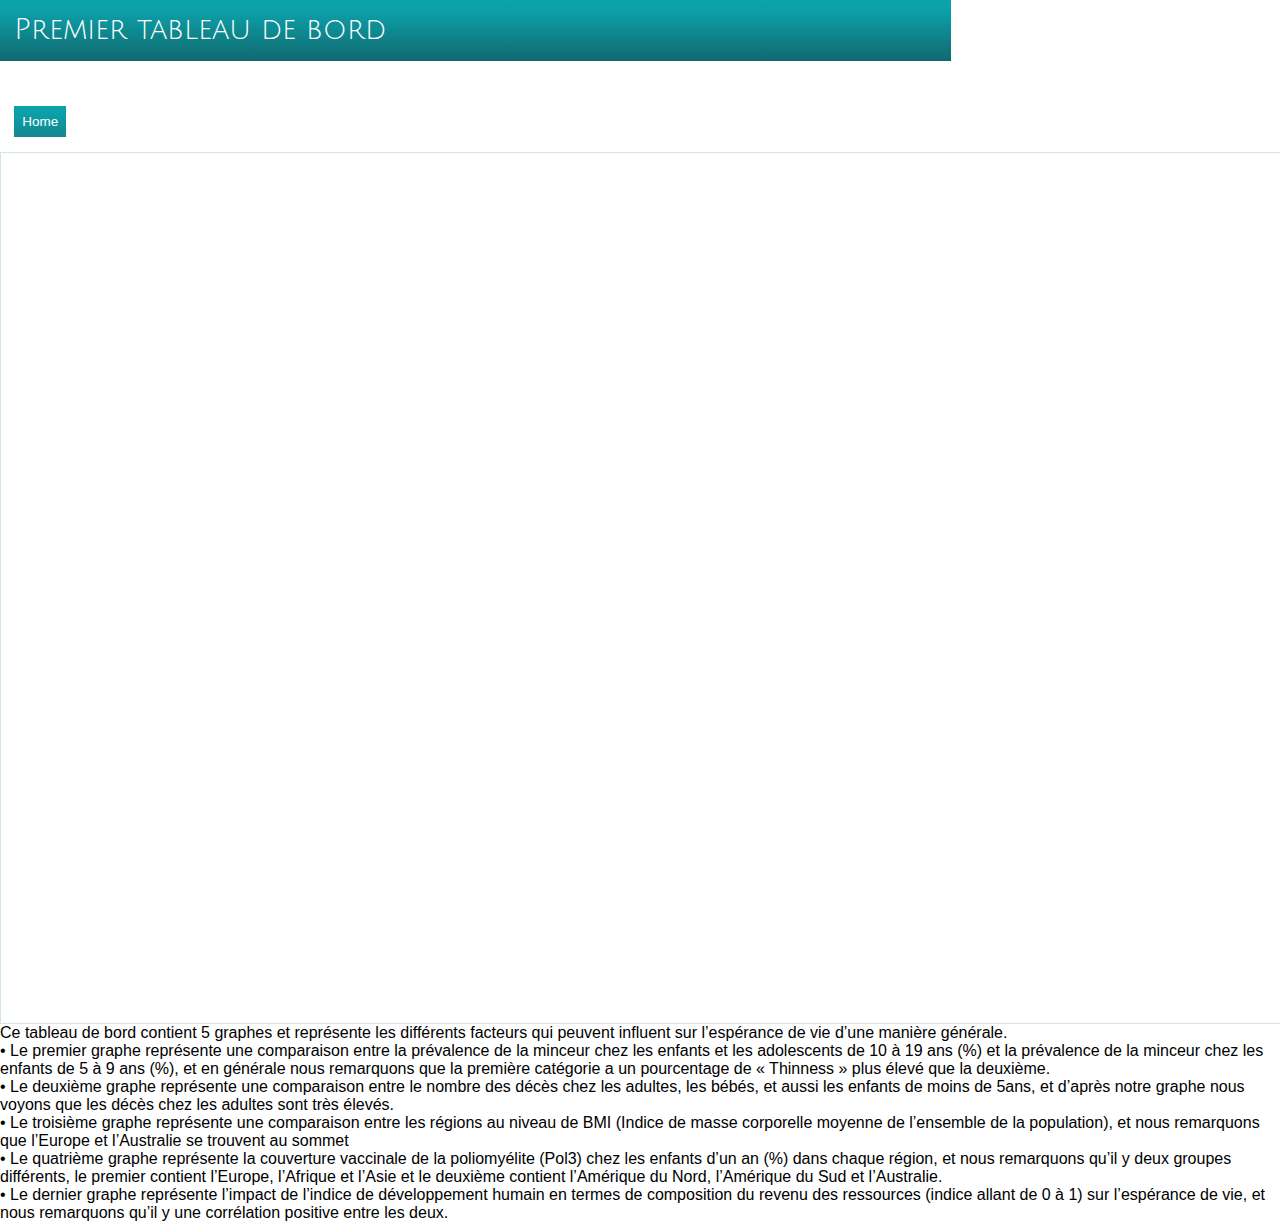
==== details1.html @ dd4e433b "notre application" ====
<!--A Design by W3layouts
Author: W3layout
Author URL: http://w3layouts.com
License: Creative Commons Attribution 3.0 Unported
License URL: http://creativecommons.org/licenses/by/3.0/
-->
<!DOCTYPE HTML>
<html>
<head>
<title>The Free Music-Box Website Template | Details :: w3layouts</title>
<meta http-equiv="Content-Type" content="text/html; charset=utf-8" />
<meta name="viewport" content="width=device-width, initial-scale=1, maximum-scale=1">
<link href="css/style.css" rel="stylesheet" type="text/css" media="all" />
<link href='//fonts.googleapis.com/css?family=Julius+Sans+One' rel='stylesheet' type='text/css'>
<script type="text/javascript" src="js/jquery.min.js"></script>
<script src="js/jquery-slider.js" type="text/javascript"></script>
</head>
<body>



<div class="main" style="margin-left:0px">
<div class="content">
	<h2>Premier tableau de bord</h2>
		<div class="section group">
		<div class="cont">
			<div class="single">
			<div class="btn1 top"><a href="index.html">Home</a></div>
			   	</div>
				<div class="grid-img1">
					
					<script type='text/javascript' src='https://10ay.online.tableau.com/javascripts/api/viz_v1.js'></script><div class='tableauPlaceholder' style='width: 1600px; height: 850px;'><object class='tableauViz' width='1600' height='850' style='display:none;'><param name='host_url' value='https%3A%2F%2F10ay.online.tableau.com%2F' /> <param name='embed_code_version' value='3' /> <param name='site_root' value='&#47;t&#47;analysepredictive' /><param name='name' value='MEFTAH_MOHAMED_DAKIRI_HAMZA_ANOUANI_ABDELHAK_TP_Projet_DATA_VIZ&#47;Tableaudebord1&#47;mohamed.meftah1-etu@etu.univh2c.ma&#47;ae41883e-bbe3-4b02-ab37-e2720dd9914a' /><param name='tabs' value='yes' /><param name='toolbar' value='yes' /><param name='showAppBanner' value='false' /></object></div>
				</div>
				
	            
			   	
			   <div class="clear"></div>	
		   </div>
	   
	</div>
	<div style="position:absolute">
	<p>
	Ce tableau de bord contient 5 graphes et représente les différents facteurs qui peuvent influent sur l’espérance de vie d’une manière générale.
	</p>
	<p>
•	Le premier graphe représente une comparaison entre la prévalence de la minceur chez les enfants et les adolescents de 10 à 19 ans (%) et la prévalence de la minceur chez les enfants de 5 à 9 ans (%), et en générale nous remarquons que la première catégorie a un pourcentage de « Thinness » plus élevé que la deuxième.
    </p>
	<p>
•	Le deuxième graphe représente une comparaison entre le nombre des décès chez les adultes, les bébés, et aussi les enfants de moins de 5ans, et d’après notre graphe nous voyons que les décès chez les adultes sont très élevés.
</p><p>
•	Le troisième graphe représente une comparaison entre les régions au niveau de BMI (Indice de masse corporelle moyenne de l’ensemble de la population),  
et nous remarquons que l’Europe et l’Australie se trouvent au sommet    
</p>
<p>
•	Le quatrième graphe représente la couverture vaccinale de la poliomyélite (Pol3) chez les enfants d’un an (%) dans chaque région, et nous remarquons qu’il y deux groupes différents, le premier contient l’Europe, l’Afrique et l’Asie et le deuxième contient l’Amérique du Nord, l’Amérique du Sud et l’Australie.
</p>
<p>
•	Le dernier graphe représente l’impact de l’indice de développement humain en termes de composition du revenu des ressources (indice allant de 0 à 1) sur l’espérance de vie, et nous remarquons qu’il y une corrélation positive entre les deux.

	</p>
	</div>
</div>
</div>


</div>

</body>
</html>
---- css/style.css ----
/*
Author: W3layout
Author URL: http://w3layouts.com
License: Creative Commons Attribution 3.0 Unported
License URL: http://creativecommons.org/licenses/by/3.0/
*/
/* reset */
html,body,div,span,applet,object,iframe,h1,h2,h3,h4,h5,h6,p,blockquote,pre,a,abbr,acronym,address,big,cite,code,del,dfn,em,img,ins,kbd,q,s,samp,small,strike,strong,sub,sup,tt,var,b,u,i,dl,dt,dd,ol,nav ul,nav li,fieldset,form,label,legend,table,caption,tbody,tfoot,thead,tr,th,td,article,aside,canvas,details,embed,figure,figcaption,footer,header,hgroup,menu,nav,output,ruby,section,summary,time,mark,audio,video{margin:0;padding:0;border:0;font-size:100%;font:inherit;vertical-align:baseline;}
article, aside, details, figcaption, figure,footer, header, hgroup, menu, nav, section {display: block;}
ol,ul{list-style:none;margin:0;padding:0;}
blockquote,q{quotes:none;}
blockquote:before,blockquote:after,q:before,q:after{content:'';content:none;}
table{border-collapse:collapse;border-spacing:0;}
/* start editing from here */
a{text-decoration:none;}
.txt-rt{text-align:right;}/* text align right */
.txt-lt{text-align:left;}/* text align left */
.txt-center{text-align:center;}/* text align center */
.float-rt{float:right;}/* float right */
.float-lt{float:left;}/* float left */
.clear{clear:both;}/* clear float */
.pos-relative{position:relative;}/* Position Relative */
.pos-absolute{position:absolute;}/* Position Absolute */
.vertical-base{	vertical-align:baseline;}/* vertical align baseline */
.vertical-top{	vertical-align:top;}/* vertical align top */
.underline{	padding-bottom:5px;	border-bottom: 1px solid #eee; margin:0 0 20px 0;}/* Add 5px bottom padding and a underline */
nav.vertical ul li{	display:block;}/* vertical menu */
nav.horizontal ul li{	display: inline-block;}/* horizontal menu */
img{max-width:100%;}
/*end reset*/
body {
	 font-family:"arial", verdana Helvetica, sans-serif;
}
.wrap{
	width: 80%;
	margin: 0 auto;
}
/*menu-bg*/
.menu-bg,.footer-bg{
	background: rgb(51,51,51); /* Old browsers */
	background: -moz-linear-gradient(top,  rgba(51,51,51,1) 25%, rgba(34,34,34,1) 100%); /* FF3.6+ */
	background: -webkit-gradient(linear, left top, left bottom, color-stop(25%,rgba(51,51,51,1)), color-stop(100%,rgba(34,34,34,1))); /* Chrome,Safari4+ */
	background: -webkit-linear-gradient(top,  rgba(51,51,51,1) 25%,rgba(34,34,34,1) 100%); /* Chrome10+,Safari5.1+ */
	background: -o-linear-gradient(top,  rgba(51,51,51,1) 25%,rgba(34,34,34,1) 100%); /* Opera 11.10+ */
	background: -ms-linear-gradient(top,  rgba(51,51,51,1) 25%,rgba(34,34,34,1) 100%); /* IE10+ */
	background: linear-gradient(to bottom,  rgba(51,51,51,1) 25%,rgba(34,34,34,1) 100%); /* W3C */
	filter: progid:DXImageTransform.Microsoft.gradient( startColorstr='#333333', endColorstr='#222222',GradientType=0 ); /* IE6-9 */
}
.menu{
	float:left;
}
.nav {
    clear: both;
    font-size: 12px;
    padding:0px;
    position: relative;
    z-index: 999;
}
.nav li:nth-child(1){
	 border-left: 1px ridge rgb(68, 68, 68);
}
.nav li {
    float: left;
    position: relative;
    border-right: 1px ridge rgb(68, 68, 68);
}
.nav li.active{
	background: url('../images/nav-bg.png');
}
.nav li a {
	letter-spacing:1px;
	font-family: 'Julius Sans One', sans-serif;
	color: #FFFFFF;
	font-size: 1.24em;
	display: block;
	float: left;
	font-weight: normal;
	padding: 18px 20px;
	position: relative;
	text-decoration: none;
}
.nav li:hover > a {
    color: #fefefe;
}
.nav li:hover, .nav a:focus, .nav a:hover, .nav a:active{
	background: #029DA7;
    outline: 0 none;
}
/*---soc-icons---*/
.soc-icons{
	margin-top:0.4%;
	float: right;
}
.soc-icons ul li{
	vertical-align:middle;
	display: inline-block;
} 
.soc-icons ul li a{
	color:#fff;
	font-size:1em;
	font-family: 'Julius Sans One', sans-serif;
	display: block;
} 
.soc-icons ul li a img:hover{
	opacity: 0.6;
}
/*header*/
.header-bg{
	background: url('../images/header.png');
}
.logo{
	float:left;
}
.foot-search {
	float:right;
	width:46%;
	margin-top: 2%;
}
.foot-search form{
	width:100%;
}
.foot-search input[type="text"] {
	font-size: 12px;
	width: 36.33%;
	outline: none;
	padding: 10px;
	-webkit-appearance: none;
	border: 1px solid #cdcdd2;
	background: #f7f7f9;
	color: #b0b0b2;
}
.foot-search input[type="submit"] {
	font-family: 'Julius Sans One', sans-serif;
	background: url('../images/btn.png') repeat-x 0 0 #10696E;
	border: none;
	padding: 10px;
	color: #fff;
	cursor: pointer;
	font-size:0.98em;
	text-transform:capitalize;
}
.foot-search input[type="submit"]:hover{
	background-position: 0 -32px;
	text-decoration: none !important;
	-webkit-transition: background .2s ease;
	-moz-transition: background .2s ease;
	-ms-transition: background .2s ease;
	-o-transition: background .2s ease;
	transition: background .2s ease;
}
.shopping_cart{
	float:right;
	width: 18.33%;
	margin-top:2%;
	position:relative;
	padding: 0 0 0 46px;
	background: url(../images/header_cart.png) 0 0 no-repeat;
	z-index: 99;
	-webkit-box-sizing: border-box;
	-moz-box-sizing: border-box;
	box-sizing: border-box;
	cursor:pointer;
}
.cart{
	height: 38px;
	padding: 0 0 0 10px;
	background: #EDEDED;
	border: 1px solid #CECECE;
	border-left: none;
	line-height: 36px;
	-webkit-border-radius: 0 2px 2px 0;
	border-radius: 0 2px 2px 0;
	-webkit-box-sizing: border-box;
	-moz-box-sizing: border-box;
	box-sizing: border-box;
}
.shopping_cart .cart .opencart {
	width: 7px;
	height: 5px;
	display: block;
	/*background: url(../images/header_arrow.png) 0 0 no-repeat;*/
	position: absolute;
	right: 11px;
	top: 19px;
}
.shopping_cart span.cart_title{
	font-size:13px;
	font-weight:bold;
	color: #4F4F4F;
}
.shopping_cart span.no_product{
	font-size:1em;
	font-weight:bold;
	color: #10696E;
}
.wrapper-dropdown.active .dropdown{
	border-bottom: 1px solid rgba(0, 0, 0, 0.2);
	max-height: 400px;
	width: 95px;
	z-index: 1;
	background: #70389C;
}
/*slider*/
.slider-bg{
	background: #eaeaea;
	border-top: 1px solid rgb(223, 223, 223);
}
/*--Slider--*/
.container{
	margin-top: 6%;
}
.dg-container{
	width: 100%;
	height: 400px;
	position: relative;
	background: url(../images/h-bg.png);
}
.flipster li{
	width: 482px;
	height: 316px;
	display: block;
	position: absolute;
	left: 0;
	top: 0;
	background: transparent url(../images/browser.png) no-repeat top left;
	box-shadow: 0px 10px 20px rgba(0,0,0,0.3);
}
.flipster li img{
	display: block;
	padding: 41px 0px 0px 1px;
}
.dg-wrapper a div{
	font-style: italic;
	text-align: center;
	line-height: 50px;
	text-shadow: 1px 1px 1px rgba(255,255,255,0.5);
	color: #333;
	font-size: 16px;
	width: 100%;
	bottom: -55px;
	display: none;
	position: absolute;
}
.dg-wrapper a.dg-center div{
	display: block;
}
.dg-container nav{
	width: 58px;
	position: absolute;
	z-index: 1000;
	bottom: 40px;
	left: 50%;
	margin-left: -29px;
}
/*end slider*/
/*content*/
.content-bg{
	background: #e0e0e0;
	padding: 4% 0 0;
}
.main{
	background:#ffffff;
	box-shadow: 0px 0px 6px #999;
}
.content{
	width:74.33%;
	float: left;
	margin-right: 3.33%;
}
.sidebar{
	float: right;
	width:21.33%;
}
/*  GRID OF THREE   ============================================================================= */
.section {
	clear: both;
	padding: 0px;
	margin: 0px;
}
.group:before,
.group:after {
    content:"";
    display:table;
}
.group:after {
    clear:both;
}
.group {
    zoom:1;
}
.grid_1_of_3{
	display: block;
	float:left;
	margin: 1% 0 1% 1.6%;
}
.images_1_of_3 {
	width: 15.2%;
	padding:1.5%; 
}
.images_1_of_3  img ,.images_3_of_1 img ,.images_1_of_2 img ,.det-pic img,.item img,.grid-img1 img{
	cursor:pointer;
	background: #fff;
	padding: 4px;
	box-shadow: 0px 0px 10px #999;
	max-width:100%;
	display:block;
}
.images_1_of_3  img:hover,.images_3_of_1 img:hover,.images_1_of_2 img:hover,.det-pic img:hover,.item img:hover,.grid-img1 img:hover{
	background: rgb(36, 148, 155);
}
.images_1_of_3  h3,.span_2_of_3  h3,.det-para h3,.images_1_of_2  h3,.contact_info h3,.company_address h3 ,.span_2_of_4  h3,.single h3{
	color:#10696E;
	margin-top:0.8em;
	margin-bottom:0.3em;
	font-size:1.1em;
	text-transform: uppercase;
}
.images_1_of_3  p ,.span_2_of_3  p,.det-para p,.images_1_of_2  p,.single p{
	font-size:0.8425em;
	padding:0.2em 0 0.8em; 
	color: #555;
	line-height: 1.8em;
}
/***** Media Quries *****/
@media only screen and (max-width: 1024px) {
	.wrap{
		width:90%;
	}	
}
/*  GO FULL WIDTH AT LESS THAN 640 PIXELS */
@media only screen and (max-width: 640px) {
	
	.wrap{
		width:95%;
	}
	.grid_1_of_3{ 
		margin: 2% 0 2% 0%;
	}
	
	.images_1_of_3 {
		width:94%;
		padding:3%;
	}
}
/*  GO FULL WIDTH AT LESS THAN 480 PIXELS */
@media only screen and (max-width: 480px) {
	
	.wrap{
		width:95%;
	}
	.grid_1_of_3{ 
		margin: 2% 0 2% 0%;
	}	
	.images_1_of_3 {
		width:92%;
		padding:4%;
	}
}
/*content-style*/
.content h2{
	background: rgb(11,163,173); /* Old browsers */
	background: -moz-linear-gradient(top,  rgba(11,163,173,1) 0%, rgba(12,159,168,1) 19%, rgba(16,105,110,1) 100%); /* FF3.6+ */
	background: -webkit-gradient(linear, left top, left bottom, color-stop(0%,rgba(11,163,173,1)), color-stop(19%,rgba(12,159,168,1)), color-stop(100%,rgba(16,105,110,1))); /* Chrome,Safari4+ */
	background: -webkit-linear-gradient(top,  rgba(11,163,173,1) 0%,rgba(12,159,168,1) 19%,rgba(16,105,110,1) 100%); /* Chrome10+,Safari5.1+ */
	background: -o-linear-gradient(top,  rgba(11,163,173,1) 0%,rgba(12,159,168,1) 19%,rgba(16,105,110,1) 100%); /* Opera 11.10+ */
	background: -ms-linear-gradient(top,  rgba(11,163,173,1) 0%,rgba(12,159,168,1) 19%,rgba(16,105,110,1) 100%); /* IE10+ */
	background: linear-gradient(to bottom,  rgba(11,163,173,1) 0%,rgba(12,159,168,1) 19%,rgba(16,105,110,1) 100%); /* W3C */
	filter: progid:DXImageTransform.Microsoft.gradient( startColorstr='#0ba3ad', endColorstr='#10696e',GradientType=0 ); /* IE6-9 */
	padding: 1.5%;
	text-align:left;
	font-size:1.8em;
	color: #fff;
	font-family: 'Julius Sans One', sans-serif;
}
.content h2.bg ,.text-h1 h2{
	background: rgb(119,119,119); /* Old browsers */
	background: -moz-linear-gradient(top,  rgba(119,119,119,1) 0%, rgba(102,102,102,1) 66%, rgba(85,85,85,1) 100%); /* FF3.6+ */
	background: -webkit-gradient(linear, left top, left bottom, color-stop(0%,rgba(119,119,119,1)), color-stop(66%,rgba(102,102,102,1)), color-stop(100%,rgba(85,85,85,1))); /* Chrome,Safari4+ */
	background: -webkit-linear-gradient(top,  rgba(119,119,119,1) 0%,rgba(102,102,102,1) 66%,rgba(85,85,85,1) 100%); /* Chrome10+,Safari5.1+ */
	background: -o-linear-gradient(top,  rgba(119,119,119,1) 0%,rgba(102,102,102,1) 66%,rgba(85,85,85,1) 100%); /* Opera 11.10+ */
	background: -ms-linear-gradient(top,  rgba(119,119,119,1) 0%,rgba(102,102,102,1) 66%,rgba(85,85,85,1) 100%); /* IE10+ */
	background: linear-gradient(to bottom,  rgba(119,119,119,1) 0%,rgba(102,102,102,1) 66%,rgba(85,85,85,1) 100%); /* W3C */
	filter: progid:DXImageTransform.Microsoft.gradient( startColorstr='#777777', endColorstr='#555555',GradientType=0 ); /* IE6-9 */
}
.price{
	font-size:1em;
	color:#444;
}
.price sub{
	font-size:0.8em;
}
.btn{
	margin:12% 0 6%;
}
.btn a,.btn1 a,.span_2_of_3 .button a,.s-para .button a,.images_1_of_2 .button a,.contact-form input[type="submit"],.det-para .button a {
	font-size:0.84em;
	background: url('../images/btn.png') repeat-x 0 0 #10696E;
	border: none;
	padding: 8px;
	color: #fff;
	cursor: pointer;
	text-transform: capitalize;
}
.btn a:hover,.btn1 a:hover,.span_2_of_3 .button a:hover,.s-para .button a:hover,.images_1_of_2 .button a:hover,.contact-form input[type="submit"]:hover,.det-para .button a:hover{
	background-position: 0 -32px;
	text-decoration: none !important;
	-webkit-transition: background .2s ease;
	-moz-transition: background .2s ease;
	-ms-transition: background .2s ease;
	-o-transition: background .2s ease;
	transition: background .2s ease;
}
/*sidebar*/
.sidebar h2{
	margin:3% 0;
	padding: 1.5%;
	text-align: left;
	font-size: 1.8em;
	color: #10696E;
	font-family: 'Julius Sans One', sans-serif;
}
.sidebar-list ul{
	margin-top: 4%;
}
.sidebar-list ul li{
	display: inherit;
	line-height: 2.0em;
}
.sidebar-list ul li a{
	padding:4px;
	display:block;
	font-size:0.9em;
	color:#555;
	text-transform:capitalize;
	border-bottom: 1px solid #ededed;
}
.sidebar-list ul li a:hover{
	color: #10696E;
	background: rgb(235, 235, 235);
}
/*footer-style*/
/*  GRID OF Four   ============================================================================= */
.section {
	clear: both;
	padding: 0px;
	margin: 0px;
}
.group:before,
.group:after {
    content:"";
    display:table;
}
.group:after {
    clear:both;
}
.group {
    zoom:1;
}
.grid_1_of_4{
	display: block;
	float:left;
	margin: 1% 0 1% 1.6%;
}
.grid_1_of_4:first-child { 
	margin-left: 0; 
} 
.images_1_of_4 {
	width: 20.8%;
	padding:1.5%; 
}
.images_1_of_4 p a img{
	float: left;
	margin-right: 4%;
	margin-top: 1.6%;
}
.images_1_of_4  h3{
	padding: 1.5%;
	margin-bottom:4%;
	text-align: left;
	font-size: 1.8em;
	color: #fff;
	font-family: 'Julius Sans One', sans-serif;
}
.images_1_of_4  p {
	font-size: 0.8425em;
	color: rgba(219, 251, 255, 0.5);
	line-height: 1.8em;
}
.images_1_of_4  p a{
	font-size: 0.9em;
	color: rgba(219, 251, 255, 0.5);
	line-height: 1.6em;
	vertical-align: top;
}
.top{
	margin-top: 4%;	
}
.f-nav li{
	display:inline;
}
.f-nav li img{
	margin-right:8px;
	vertical-align: middle;
}
.f-nav li img:hover{
	opacity: 0.6;
}
.f-nav li a{
	display:block;
	font-size: 0.8425em;
	color:  rgba(219, 251, 255, 0.5);
	line-height: 3.6em;
}
.f-nav li a:hover,.images_1_of_4  p a:hover{
	color:rgb(7, 134, 141);
	text-decoration:none;
}
/***** Media Quries *****/
@media only screen and (max-width: 1024px) {
	.wrap{
		width:90%;
	}
	span.text {
		font-size: 0.9em;
	}
	.price {
		font-size: 0.9em;
	}
	.foot-search {
		width: 30%;
	}
	.shopping_cart {
		width: 24.33%;
	}
}
@media only screen and (max-width: 800px) {
	.wrap{
		width:90%;
	}
	.foot-search {
		width: 30%;
	}
	.shopping_cart {
		width: 24.33%;
	}
	span.text {
		font-size: 0.9em;
	}	
	.price {
		font-size: 0.9em;
	}
	.nav li a {
		padding: 18px 8px;
		font-size: 0.9em;
	}
	.soc-icons ul li a {
		font-size: 0.8em;
	}
}
/*  GO FULL WIDTH AT LESS THAN 640 PIXELS */
@media only screen and (max-width: 640px) {
	
	.wrap{
		width:95%;
	}
	.grid_1_of_4{ 
		margin: 2% 0 2% 0%;
	}	
	.images_1_of_4 {
		width:94%;
		padding:3%;
	}
	span.text {
		font-size: 0.9em;
	}	
	.price {
		font-size: 0.9em;
	}
	.nav li a {
		padding: 18px 8px;
		font-size: 0.9em;
	}
	.soc-icons ul li a {
		font-size: 0.8em;
	}
	.foot-search {
		float: none;	
		width: 100%;
	}
	.cart {
		float: none;
	}
	.shopping_cart {
		width: 100%;
		margin-top: 0;
	}
	.foot-search input[type="text"] {
		font-size: 12px;
		width: 76.33%;
	}
	.header{
		margin-top: -2%;
	}
	.content{
		float: none;
		width:100%;
	}
	.sidebar{
		float: none;
		width: 100%;
	}
}
/*  GO FULL WIDTH AT LESS THAN 480 PIXELS */
@media only screen and (max-width: 480px) {
	
	.wrap{
		width:95%;
	}
	.grid_1_of_4{ 
		margin: 2% 0 2% 0%;
	}	
	.images_1_of_4 {
		width:92%;
		padding:4%;
	}
	span.text {
		font-size: 0.9em;
	}	
	.price {
		font-size: 0.9em;
	}
	.nav li a {
		padding: 18px 8px;
		font-size: 0.9em;
	}
	.soc-icons ul li a {
		font-size: 0.8em;
	}
	.foot-search {
		float: none;	
		width: 100%;
	}
	.cart {
		float: none;
	}
	.shopping_cart {
		width: 100%;
		margin-top: 0;
	}
	.foot-search input[type="text"] {
		font-size: 12px;
		width: 74.33%;
	}
	.header{
		margin-top: -2%;
	}
	.content{
		float: none;
		width:100%;
	}
	.sidebar{
		float: none;
		width: 100%;
	}
}
/*footer1*/
.footer1-bg{
	background:rgb(43, 43, 43);
}
.copy{
	padding: 30px 0;
	text-align: center;
}
.copy p{
	font-size: 0.812em;
	color:#fff;
}
.copy p a{
	color:#10696E;
}
.copy p a:hover{
	text-decoration: underline;	
}
/*specials*/
/*  GRID OF Content with Image   ============================================================================= */
.image {
	clear: both;
	padding: 0px;
	margin: 0px;
	padding:1.5%;
}
.group:before,
.group:after {
    content:"";
    display:table;
}
.group:after {
    clear:both;
}
.group {
    zoom:1;
}
.grid {
	display: block;
	float:left;
	margin: 0% 0 0% 1.6%;
}
.grid:first-child { margin-left: 0; }

.images_3_of_1 {
	width:17.2%;
}
.span_2_of_3{
	width: 78.1%;
}
.images_3_of_1  img {
	max-width:100%;
	display:block;
}
.span_2_of_3  h3{
	margin-top: 0;
}
/***** Media Quries *****/
@media only screen and (max-width: 1024px) {
	.wrap{
		width:90%;
	}	
}

/*  GO FULL WIDTH AT LESS THAN 640 PIXELS */
@media only screen and (max-width: 640px){
	.wrap{
		width:95%;
	}
	.image{
		padding:3%;
	}
	.grid {
		margin:0;
	}	
	.images_3_of_1 {
		width:100%;	
		padding:2% 0 2% 0;	
	}
	.span_2_of_3 {
		width:100%;
	}
}

/*  GO FULL WIDTH AT LESS THAN 480 PIXELS */
@media only screen and (max-width: 480px) {
	
	.wrap{
		width:95%;
	}
	.image{
		padding:4%;
	}
	.grid {
		margin:0;
	}	
	.images_3_of_1 {
		width:100%;
		padding:2% 0 2% 0;		
	}
	.span_2_of_3 {
		width:100%;
	}
}
/*music*/
.select{
	padding: 1.5%;
}
/*  GRID OF TWO   ============================================================================= */
.section {
	clear: both;
	padding: 0px;
	margin: 0px;
}
.group:before,
.group:after {
    content:"";
    display:table;
}
.group:after {
    clear:both;
}
.group {
    zoom:1;
}
.grid_1_of_2{
	display: block;
	float:left;
	margin: 1% 0 1% 1.6%;
}
.grid_1_of_2:first-child {
	 margin-left: 0;
} 
.images_1_of_2 {
	width: 15.2%;
	padding:1.5%;
}
.images_1_of_2  img {
	max-width:100%;
}
.grid_1_of_2 .button{
	margin-top: 10%;
}
/***** Media Quries *****/
@media only screen and (max-width: 1024px) {
	.wrap{
		width:90%;
	}	
}
/*  GO FULL WIDTH AT LESS THAN 640 PIXELS */
@media only screen and (max-width: 640px) {
		
.wrap{
		width:95%;
	}
	.grid_1_of_2{ 
		margin: 2% 0 2% 0%;
	}
	
	.images_1_of_2 {
		width:94%;
		padding:3%;
	}
	
}
/*  GO FULL WIDTH AT LESS THAN 480 PIXELS */
@media only screen and (max-width: 480px) {
	
	.wrap{
		width:95%;
	}
	.images_1_of_2  h2 {
		color:#E26D2B;
	}
	.grid_1_of_2{ 
		margin: 2% 0 2% 0%;
	}
	
	.images_1_of_2 {
		width:92%;
		padding:4%;
	}
}
/*contact*/
/*  Contact Form  ============================================================================= */
.section {
	clear: both;
	padding: 0px;
	margin: 0px;
}
.group:before,
.group:after {
    content:"";
    display:table;
}
.group:after {
    clear:both;
}
.group {
    zoom:1;
}
.col{
	display: block;
	float:left;
	margin: 1% 0 1% 1.6%;
}
.col:first-child{
	margin-top:0;
	margin-left:0;
}	
.span_2_of_4 {
	width: 63.1%;
	padding:0 1.5%; 
}
.span_1_of_3 {
	width: 29.2%;
	padding:1.5%; 
}
.contact-form{
	position:relative;
	margin-top: 3%;
}
.contact-form div{
	padding:5px 0;
}
.contact-form span{
	display:block;
	font-size:0.8125em;
	padding-bottom:5px;
	font-family :verdana, arial, helvetica, helve, sans-serif;
}
.contact-form input[type="text"],.contact-form textarea{
    padding:8px;
	display:block;
	width:98%;
	background:rgb(243, 243, 243);
	border: none;
	outline:none;
	color:#555;
	font-size:0.8125em;
	box-shadow: inset 0px 0px 2px rgba(139, 139, 139, 0.85);
	-webkit-box-shadow: inset 0px 0px 2px rgba(139, 139, 139, 0.85);
	-moz-box-shadow: inset 0px 0px 2px rgba(139, 139, 139, 0.85);
	-o-box-shadow: inset 0px 0px 2px rgba(139, 139, 139, 0.85);
	-webkit-appearance:none;
	border-radius: 4px;
	-webkit-border-radius: 4px;
	-moz-border-radius: 4px;
	-o-border-radius: 4px;
}
.contact-form textarea{
	resize:none;
	height:120px;		
}
.contact-form input[type="submit"]{
	font-size:1em;
	padding:7px 20px;
	cursor:pointer;
    position:absolute;
    right:0;
}
.company_address{
	padding-top:0px;
}
.company_address h3{
	margin-bottom: 2%;
}
.company_address p{
	font-size:0.8425em;
	color: #555;
	line-height: 1.8em;
}
.company_address p span{
	text-decoration:underline;
	color:#555;
	cursor:pointer;
}
.company_address p span:hover{
	color: #10696E;
}
.map{
	border:1px solid #C7C7C7;
	margin-top:6%;
}
/***** Media Quries *****/
@media only screen and (max-width: 1024px) {
	.wrap{
		width:95%;
	}	
	#nav li {
		width: 18.77%;
	}
}
/*  GO FULL WIDTH AT LESS THAN 800 PIXELS */

@media only screen and (max-width: 800px) {
	.wrap{
		width:95%;
	}
	.span_2_of_3 {
		width:94%;
		padding:3%; 
	}
	.col{ 
		margin: 1% 0 1% 0%;
	}
	.span_1_of_3 {
		width:94%;
		padding:3%; 
	}
	#nav li:nth-child(2){
		display:none;
	}
	.soc-icons {
		margin-top: 0.6%;
	}
}
/*  GO FULL WIDTH AT LESS THAN 640 PIXELS */
@media only screen and (max-width: 640px) and (min-width: 480px) {
	.wrap{
		width:95%;
	}
	.span_2_of_3 {
		width:94%;
		padding:3%; 
	}
	.col{ 
		margin: 1% 0 1% 0%;
	}
	.span_1_of_3 {
		width:94%;
		padding:3%; 
	}
   .contact-form input[type="text"],.contact-form textarea{
		width:97%;
	}
}
/*  GO FULL WIDTH AT LESS THAN 480 PIXELS */
@media only screen and (max-width: 480px) {
	.wrap{
		width:95%;
	}
	.span_2_of_3 {
		width:90%;
		padding:5%; 
	}
	.col { 
		margin: 1% 0 1% 0%;
	}
	.span_1_of_3 {
		width:90%;
		padding:5%; 
	}
	.contact-form input[type="text"],.contact-form textarea{
		width:92%;
	}
	#nav li a{
		font-size:1em;
	}
	#nav li {
		width: 23.77%;
	}
	.soc-icons {
		margin-top: 0.6%;
	}
}
/*404*/
.page{
	text-align:center;
	padding-bottom: 3%;
}
.page h2{
	font-family: 'Julius Sans One', sans-serif;
	font-size:10em;
	color: #10696E;
}
/*details*/
.single{
	padding: 3.5% 1.5% 0;
}
.grid-img1 {
	padding: 10px;
	border: 1px solid rgba(12, 111, 119, 0.18);
	float: left;
	margin-right: 4%;
}
.para {
	float: left;
	width: 71.33%;
}
.para h4{
	font-size: 1.4em;
	color:#555;
}
.cart-b {
	margin: 3% 0;
	border-top: 1px solid rgba(85, 85, 85, 0.15);
	border-bottom: 1px solid rgba(85, 85, 85, 0.15);
}
.right{
	float: right;
}
.left{
	float:left;
	margin-top: 2%;
}
.btn1{
	margin:2% 0 2.4%;
}
/*details page slider*/
#mcts1 
{
    width:100%;
    height:250px;
    margin: 0 auto;
    /* Do not alter the below settings */
    white-space:nowrap;
    position:relative;
    font-size:0px;
}
#mcts1>* {display:none;}
  
/*-------- div.item is each thumbnail's wrapper created by the javascript ------*/
#mcts1 div.item{
    padding:12px;
    margin-right:6px; /* this specifies the distance between each thumbnail */
    background-color:#fff;
    text-align:center;
    position:relative;
}
#mcts1 img{
    border:none;
}
/*---------built-in navigation buttons-------*/
#mcts1 .navPrev, #mcts1 .navNext, #mcts1 .navPlay, #mcts1 .navPause{
    width:16px; height:22px; position:absolute;  
    background:url(navButtons.png); 
    display:inline-block; z-index:5; cursor:pointer;
}
#mcts1 .navPrev {background-position:0 -22px;top:60px;left:-40px;}
#mcts1 .navPrev:hover {background-position:0 -44px;}
#mcts1 .navPrevDisabled, #mcts1 .navPrevDisabled:hover {background-position:0 0;cursor:default;}

#mcts1 .navNext {background-position:-16px -22px;top:60px;right:-40px;} 
#mcts1 .navNext:hover {background-position:-16px -44px;} 
#mcts1 .navNextDisabled, #mcts1 .navNextDisabled:hover {background-position:-16px 0; cursor:default;} 

#mcts1 .navPause, #mcts1 .navPlay {left:53%;top:105%;}
#mcts1 .navPause {background-position:0 -66px;} 
#mcts1 .navPause:hover {background-position:0 -88px;} 
#mcts1 .navPlay {background-position:-16px -66px;} 
#mcts1 .navPlay:hover {background-position:-16px -88px;} 
.navPrev, .navPlay, .navPause, .navNext{
   -moz-user-select: -moz-none;
   -khtml-user-select: none;
   -webkit-user-select: none;
   -o-user-select: none;
   user-select: none;
}


@media only screen and (max-width: 1280px) {
	.images_1_of_3 h3, .span_2_of_3 h3, .det-para h3, .images_1_of_2 h3, .contact_info h3, .company_address h3, .span_2_of_4 h3, .single h3 {
		font-size: 1em;
	}
	.sidebar {
		float: right;
		width: 23.33%;
	}
	.content {
		margin-right: 1.33%;
	}
	.group .images_1_of_3 h3, .group .span_2_of_3 h3, .group .det-para h3, .group .images_1_of_2 h3, .group .contact_info h3, .group .company_address h3, .group .span_2_of_4 h3, .group .single h3 {
		font-size: 0.9em;
	}
	.dg-container {
		height: 374px;
	}
}
@media only screen and (max-width: 1080px) {
	.wrap {
		width: 90%;
		margin: 0 auto;
	}
	.sidebar-list ul li a {
		padding: 4px 0;
	}
	.images_1_of_4 h3 {
		font-size: 1.6em;
	}
	.content {
		width: 100%;
		float: none;
		margin-right: 0%;
	}
	.sidebar {
		float: none;
		width: 90%;
		margin: 0 5%;
	}
	.sidebar-list ul {
		margin-top: 0%;
	}
	.flipster li {
		width: 439px;
		height: 289px;
	}
	ul.flip-items {
		width: 443px !important;
	}
	.dg-container {
		height: 348px;
	}
}
@media only screen and (max-width: 991px) {
	.flipster li {
		width: 400px;
		height: 269px;
	}
	ul.flip-items {
		width: 398px !important;
	}
}
@media only screen and (max-width: 900px) {
	.images_1_of_4 {
		width: 46%;
		padding: 1%;
	}
	.images_1_of_4 p {
		float: left;
	}
}
@media only screen and (max-width: 800px){
	.span_2_of_3 {
		width: 75%;
		padding:0 3%;
	}
	.wrap {
		width: 96%;
	}
	.images_1_of_4 h3 {
		font-size: 1.5em;
	}
	.col {
		margin: 1% 0 4% 0%;
	}
	.flipster li {
		width: 340px;
		height: 236px;
	}
	ul.flip-items {
		width: 340px !important;
	}
	.dg-container {
		height: 296px;
	}
}
@media only screen and (max-width: 768px){
	.images_1_of_2 {
		width: 16%;
		padding: 1%;
	}
}
@media only screen and (max-width: 736px){
	.images_1_of_4 {
		width: 46.4%;
		padding: 1%;
	}
	.group .images_1_of_3 h3, .group .span_2_of_3 h3, .group .det-para h3, .group .images_1_of_2 h3, .group .contact_info h3, .group .company_address h3, .group .span_2_of_4 h3, .group .single h3 {
		font-size: 0.875em;
	}
	.images_1_of_3 {
		width: 28.2%;
		padding: 1.5%;
	}
	.images_1_of_2 {
		width: 29%;
	}
	.flipster li {
		width: 300px;
		height: 214px;
	}
	ul.flip-items {
		width: 300px !important;
	}
	.dg-container {
		height: 270px;
	}
}
@media only screen and (max-width: 640px){
	.images_3_of_1 {
		width: 25%;
		padding: 2% 0 2% 0;
	}
	.span_2_of_3 {
		width: 66%;
		padding: 2% 3%;
		margin-left: 1em;
	}
	.flipster li {
		width: 270px;
		height: 196px;
	}
	ul.flip-items {
		width: 270px !important;
	}
	.dg-container {
		height: 250px;
	}
}
@media only screen and (max-width: 600px){
	.images_1_of_4 {
		width: 47%;
		padding: 1%;
	}
	.shopping_cart {
		width: 45%;
		margin-top: 4%;
	}
	.span_2_of_3 {
		width: 65%;
	}
	.flipster li {
		width: 240px;
		height: 181px;
	}
	ul.flip-items {
		width: 245px !important;
	}
	.dg-container {
		height: 236px;
	}
}
@media only screen and (max-width: 480px){
	.soc-icons {
		margin-top: 0.6%;
		margin-bottom: 1%;
		float: left;
		width: 100%;
		text-align: center;
	}
	.menu {
		float: left;
		margin-left: 6em;
		margin-bottom: .2em;
	}
	.span_2_of_4 {
		width: 96.1%;
		padding: 0 3% 2%;
	}
	.flipster li {
		width: 211px;
		height: 164px;
	}
	ul.flip-items {
		width: 211px !important;
	}
}
@media only screen and (max-width: 414px){
	.menu {
		margin-left: 3em;
	}
	.shopping_cart {
		width: 100%;
		margin-top: 0%;
		margin-bottom: 1em;
	}
	.foot-search input[type="text"] {
		width: 72.33%;
	}
	.images_1_of_4 {
		width: 91%;
		padding: 4%;
	}
	.content h2 {
		font-size: 1.5em;
	}
	.span_2_of_3 {
		width: 100%;
		margin-left: 0%;
		padding: 2%;
	}
	.sidebar h2 {
		font-size: 1.5em;
	}
	.images_1_of_4 {
		padding: 1% 4%;
	}
	.flipster li {
		width: 170px;
		height: 143px;
	}
	ul.flip-items {
		width: 175px !important;
	}
	.dg-container {
		height: 180px;
	}
}
@media only screen and (max-width: 384px){
	.foot-search input[type="text"] {
		width: 70.33%;
	}
	.images_1_of_3 {
		width: 43.2%;
		padding: 1.5% 3%;
	}
	.menu {
		margin-left: 2.7em;
	}
	.images_1_of_4 h3 {
		font-size: 1.3em;
	}
	.images_1_of_2 {
		width: 48%;
	}
	.span_2_of_4 {
		padding: 0 3% 6%;
	}
}
@media only screen and (max-width: 375px){
	.foot-search input[type="text"] {
		width: 69.33%;
	}
}
@media only screen and (max-width: 320px){
	.menu {
		margin-left: 0.7em;
	}
	.foot-search input[type="text"] {
		width: 63.33%;
	}
	.copy p {
		line-height: 22px;
	}
	.images_1_of_2 {
		width: 44%;
		margin: 3% 2%;
	}
	.flipster li {
		width: 135px;
		height: 124px;
	}
	ul.flip-items {
		width: 140px !important;
	}
	.dg-container {
		height: 151px;
	}
}
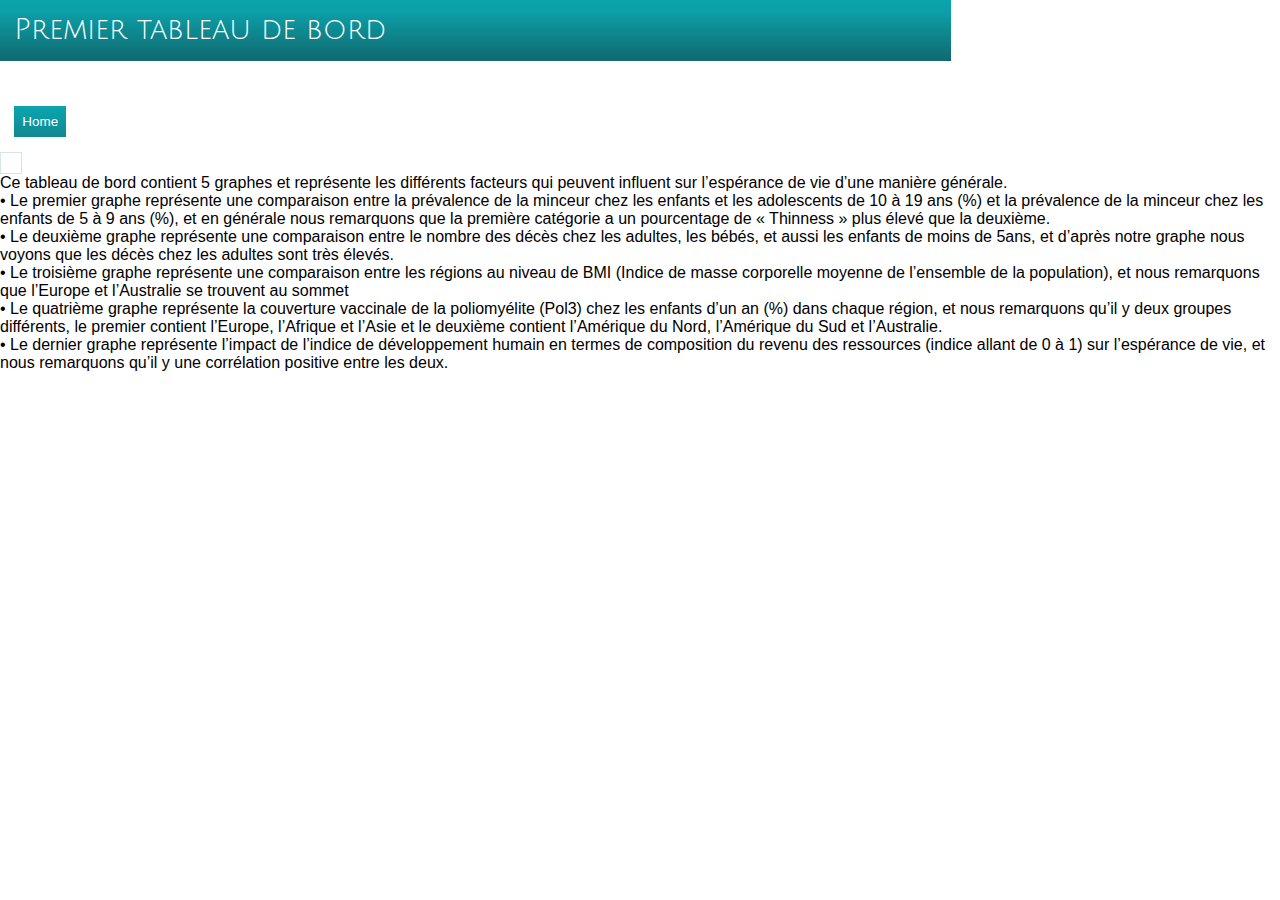
==== commit 3a0d6b47: "Update details1.html" ====
--- a/details1.html
+++ b/details1.html
@@ -28,8 +28,7 @@
 			<div class="btn1 top"><a href="index.html">Home</a></div>
 			   	</div>
 				<div class="grid-img1">
-					
-					<script type='text/javascript' src='https://10ay.online.tableau.com/javascripts/api/viz_v1.js'></script><div class='tableauPlaceholder' style='width: 1600px; height: 850px;'><object class='tableauViz' width='1600' height='850' style='display:none;'><param name='host_url' value='https%3A%2F%2F10ay.online.tableau.com%2F' /> <param name='embed_code_version' value='3' /> <param name='site_root' value='&#47;t&#47;analysepredictive' /><param name='name' value='MEFTAH_MOHAMED_DAKIRI_HAMZA_ANOUANI_ABDELHAK_TP_Projet_DATA_VIZ&#47;Tableaudebord1&#47;mohamed.meftah1-etu@etu.univh2c.ma&#47;ae41883e-bbe3-4b02-ab37-e2720dd9914a' /><param name='tabs' value='yes' /><param name='toolbar' value='yes' /><param name='showAppBanner' value='false' /></object></div>
+					<div class='tableauPlaceholder' id='viz1614732032086' style='position: relative'><noscript><a href='#'><img alt=' ' src='https:&#47;&#47;public.tableau.com&#47;static&#47;images&#47;ME&#47;MEFTAH_MOHAMED_DAKIRI_HAMZA_ANOUANI_ABDELHAK_TP_Projet_DATA_VIZ&#47;Tableaudebord1&#47;1_rss.png' style='border: none' /></a></noscript><object class='tableauViz'  style='display:none;'><param name='host_url' value='https%3A%2F%2Fpublic.tableau.com%2F' /> <param name='embed_code_version' value='3' /> <param name='site_root' value='' /><param name='name' value='MEFTAH_MOHAMED_DAKIRI_HAMZA_ANOUANI_ABDELHAK_TP_Projet_DATA_VIZ&#47;Tableaudebord1' /><param name='tabs' value='yes' /><param name='toolbar' value='yes' /><param name='static_image' value='https:&#47;&#47;public.tableau.com&#47;static&#47;images&#47;ME&#47;MEFTAH_MOHAMED_DAKIRI_HAMZA_ANOUANI_ABDELHAK_TP_Projet_DATA_VIZ&#47;Tableaudebord1&#47;1.png' /> <param name='animate_transition' value='yes' /><param name='display_static_image' value='yes' /><param name='display_spinner' value='yes' /><param name='display_overlay' value='yes' /><param name='display_count' value='yes' /><param name='language' value='fr' /></object></div>                <script type='text/javascript'>                    var divElement = document.getElementById('viz1614732032086');                    var vizElement = divElement.getElementsByTagName('object')[0];                    if ( divElement.offsetWidth > 800 ) { vizElement.style.minWidth='1600px';vizElement.style.maxWidth='100%';vizElement.style.minHeight='950px';vizElement.style.maxHeight=(divElement.offsetWidth*0.75)+'px';} else if ( divElement.offsetWidth > 500 ) { vizElement.style.minWidth='1600px';vizElement.style.maxWidth='100%';vizElement.style.minHeight='950px';vizElement.style.maxHeight=(divElement.offsetWidth*0.75)+'px';} else { vizElement.style.width='100%';vizElement.style.minHeight='1900px';vizElement.style.maxHeight=(divElement.offsetWidth*1.77)+'px';}                     var scriptElement = document.createElement('script');                    scriptElement.src = 'https://public.tableau.com/javascripts/api/viz_v1.js';                    vizElement.parentNode.insertBefore(scriptElement, vizElement);                </script>
 				</div>
 				
 	            
@@ -66,4 +65,4 @@
 </div>
 
 </body>
-</html>+</html>
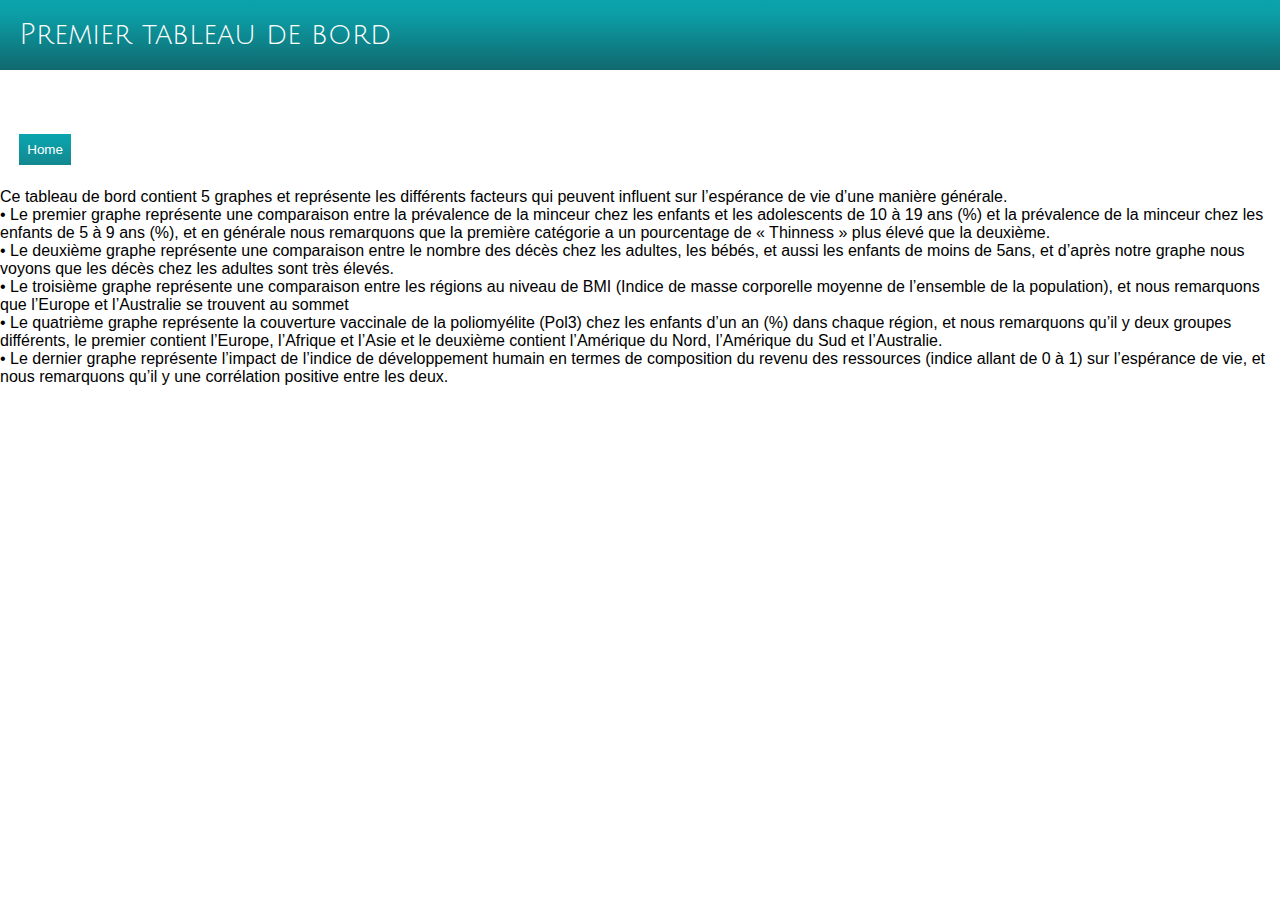
==== commit 2ec29aef: "Update details1.html" ====
--- a/details1.html
+++ b/details1.html
@@ -27,14 +27,16 @@
 			<div class="single">
 			<div class="btn1 top"><a href="index.html">Home</a></div>
 			   	</div>
-				<div class="grid-img1">
-					<div class='tableauPlaceholder' id='viz1614732032086' style='position: relative'><noscript><a href='#'><img alt=' ' src='https:&#47;&#47;public.tableau.com&#47;static&#47;images&#47;ME&#47;MEFTAH_MOHAMED_DAKIRI_HAMZA_ANOUANI_ABDELHAK_TP_Projet_DATA_VIZ&#47;Tableaudebord1&#47;1_rss.png' style='border: none' /></a></noscript><object class='tableauViz'  style='display:none;'><param name='host_url' value='https%3A%2F%2Fpublic.tableau.com%2F' /> <param name='embed_code_version' value='3' /> <param name='site_root' value='' /><param name='name' value='MEFTAH_MOHAMED_DAKIRI_HAMZA_ANOUANI_ABDELHAK_TP_Projet_DATA_VIZ&#47;Tableaudebord1' /><param name='tabs' value='yes' /><param name='toolbar' value='yes' /><param name='static_image' value='https:&#47;&#47;public.tableau.com&#47;static&#47;images&#47;ME&#47;MEFTAH_MOHAMED_DAKIRI_HAMZA_ANOUANI_ABDELHAK_TP_Projet_DATA_VIZ&#47;Tableaudebord1&#47;1.png' /> <param name='animate_transition' value='yes' /><param name='display_static_image' value='yes' /><param name='display_spinner' value='yes' /><param name='display_overlay' value='yes' /><param name='display_count' value='yes' /><param name='language' value='fr' /></object></div>                <script type='text/javascript'>                    var divElement = document.getElementById('viz1614732032086');                    var vizElement = divElement.getElementsByTagName('object')[0];                    if ( divElement.offsetWidth > 800 ) { vizElement.style.minWidth='1600px';vizElement.style.maxWidth='100%';vizElement.style.minHeight='950px';vizElement.style.maxHeight=(divElement.offsetWidth*0.75)+'px';} else if ( divElement.offsetWidth > 500 ) { vizElement.style.minWidth='1600px';vizElement.style.maxWidth='100%';vizElement.style.minHeight='950px';vizElement.style.maxHeight=(divElement.offsetWidth*0.75)+'px';} else { vizElement.style.width='100%';vizElement.style.minHeight='1900px';vizElement.style.maxHeight=(divElement.offsetWidth*1.77)+'px';}                     var scriptElement = document.createElement('script');                    scriptElement.src = 'https://public.tableau.com/javascripts/api/viz_v1.js';                    vizElement.parentNode.insertBefore(scriptElement, vizElement);                </script>
-				</div>
+
 				
 	            
 			   	
 			   <div class="clear"></div>	
 		   </div>
+		   				
+					
+					<div class='tableauPlaceholder' id='viz1614732032086' style='position: relative'><noscript><a href='#'><img alt=' ' src='https:&#47;&#47;public.tableau.com&#47;static&#47;images&#47;ME&#47;MEFTAH_MOHAMED_DAKIRI_HAMZA_ANOUANI_ABDELHAK_TP_Projet_DATA_VIZ&#47;Tableaudebord1&#47;1_rss.png' style='border: none' /></a></noscript><object class='tableauViz'  style='display:none;'><param name='host_url' value='https%3A%2F%2Fpublic.tableau.com%2F' /> <param name='embed_code_version' value='3' /> <param name='site_root' value='' /><param name='name' value='MEFTAH_MOHAMED_DAKIRI_HAMZA_ANOUANI_ABDELHAK_TP_Projet_DATA_VIZ&#47;Tableaudebord1' /><param name='tabs' value='yes' /><param name='toolbar' value='yes' /><param name='static_image' value='https:&#47;&#47;public.tableau.com&#47;static&#47;images&#47;ME&#47;MEFTAH_MOHAMED_DAKIRI_HAMZA_ANOUANI_ABDELHAK_TP_Projet_DATA_VIZ&#47;Tableaudebord1&#47;1.png' /> <param name='animate_transition' value='yes' /><param name='display_static_image' value='yes' /><param name='display_spinner' value='yes' /><param name='display_overlay' value='yes' /><param name='display_count' value='yes' /><param name='language' value='fr' /></object></div>                <script type='text/javascript'>                    var divElement = document.getElementById('viz1614732032086');                    var vizElement = divElement.getElementsByTagName('object')[0];                    if ( divElement.offsetWidth > 800 ) { vizElement.style.minWidth='1600px';vizElement.style.maxWidth='100%';vizElement.style.minHeight='950px';vizElement.style.maxHeight=(divElement.offsetWidth*0.75)+'px';} else if ( divElement.offsetWidth > 500 ) { vizElement.style.minWidth='1600px';vizElement.style.maxWidth='100%';vizElement.style.minHeight='950px';vizElement.style.maxHeight=(divElement.offsetWidth*0.75)+'px';} else { vizElement.style.width='100%';vizElement.style.minHeight='1900px';vizElement.style.maxHeight=(divElement.offsetWidth*1.77)+'px';}                     var scriptElement = document.createElement('script');                    scriptElement.src = 'https://public.tableau.com/javascripts/api/viz_v1.js';                    vizElement.parentNode.insertBefore(scriptElement, vizElement);                </script>
+				
 	   
 	</div>
 	<div style="position:absolute">
--- a/css/style.css
+++ b/css/style.css
@@ -32,7 +32,7 @@
 	 font-family:"arial", verdana Helvetica, sans-serif;
 }
 .wrap{
-	width: 80%;
+	width: 100%;
 	margin: 0 auto;
 }
 /*menu-bg*/
@@ -263,14 +263,11 @@
 	box-shadow: 0px 0px 6px #999;
 }
 .content{
-	width:74.33%;
+	width:100%;
 	float: left;
 	margin-right: 3.33%;
 }
-.sidebar{
-	float: right;
-	width:21.33%;
-}
+
 /*  GRID OF THREE   ============================================================================= */
 .section {
 	clear: both;
@@ -410,34 +407,7 @@
 	-o-transition: background .2s ease;
 	transition: background .2s ease;
 }
-/*sidebar*/
-.sidebar h2{
-	margin:3% 0;
-	padding: 1.5%;
-	text-align: left;
-	font-size: 1.8em;
-	color: #10696E;
-	font-family: 'Julius Sans One', sans-serif;
-}
-.sidebar-list ul{
-	margin-top: 4%;
-}
-.sidebar-list ul li{
-	display: inherit;
-	line-height: 2.0em;
-}
-.sidebar-list ul li a{
-	padding:4px;
-	display:block;
-	font-size:0.9em;
-	color:#555;
-	text-transform:capitalize;
-	border-bottom: 1px solid #ededed;
-}
-.sidebar-list ul li a:hover{
-	color: #10696E;
-	background: rgb(235, 235, 235);
-}
+
 /*footer-style*/
 /*  GRID OF Four   ============================================================================= */
 .section {
@@ -1412,4 +1382,4 @@
 	.dg-container {
 		height: 151px;
 	}
-}+}
